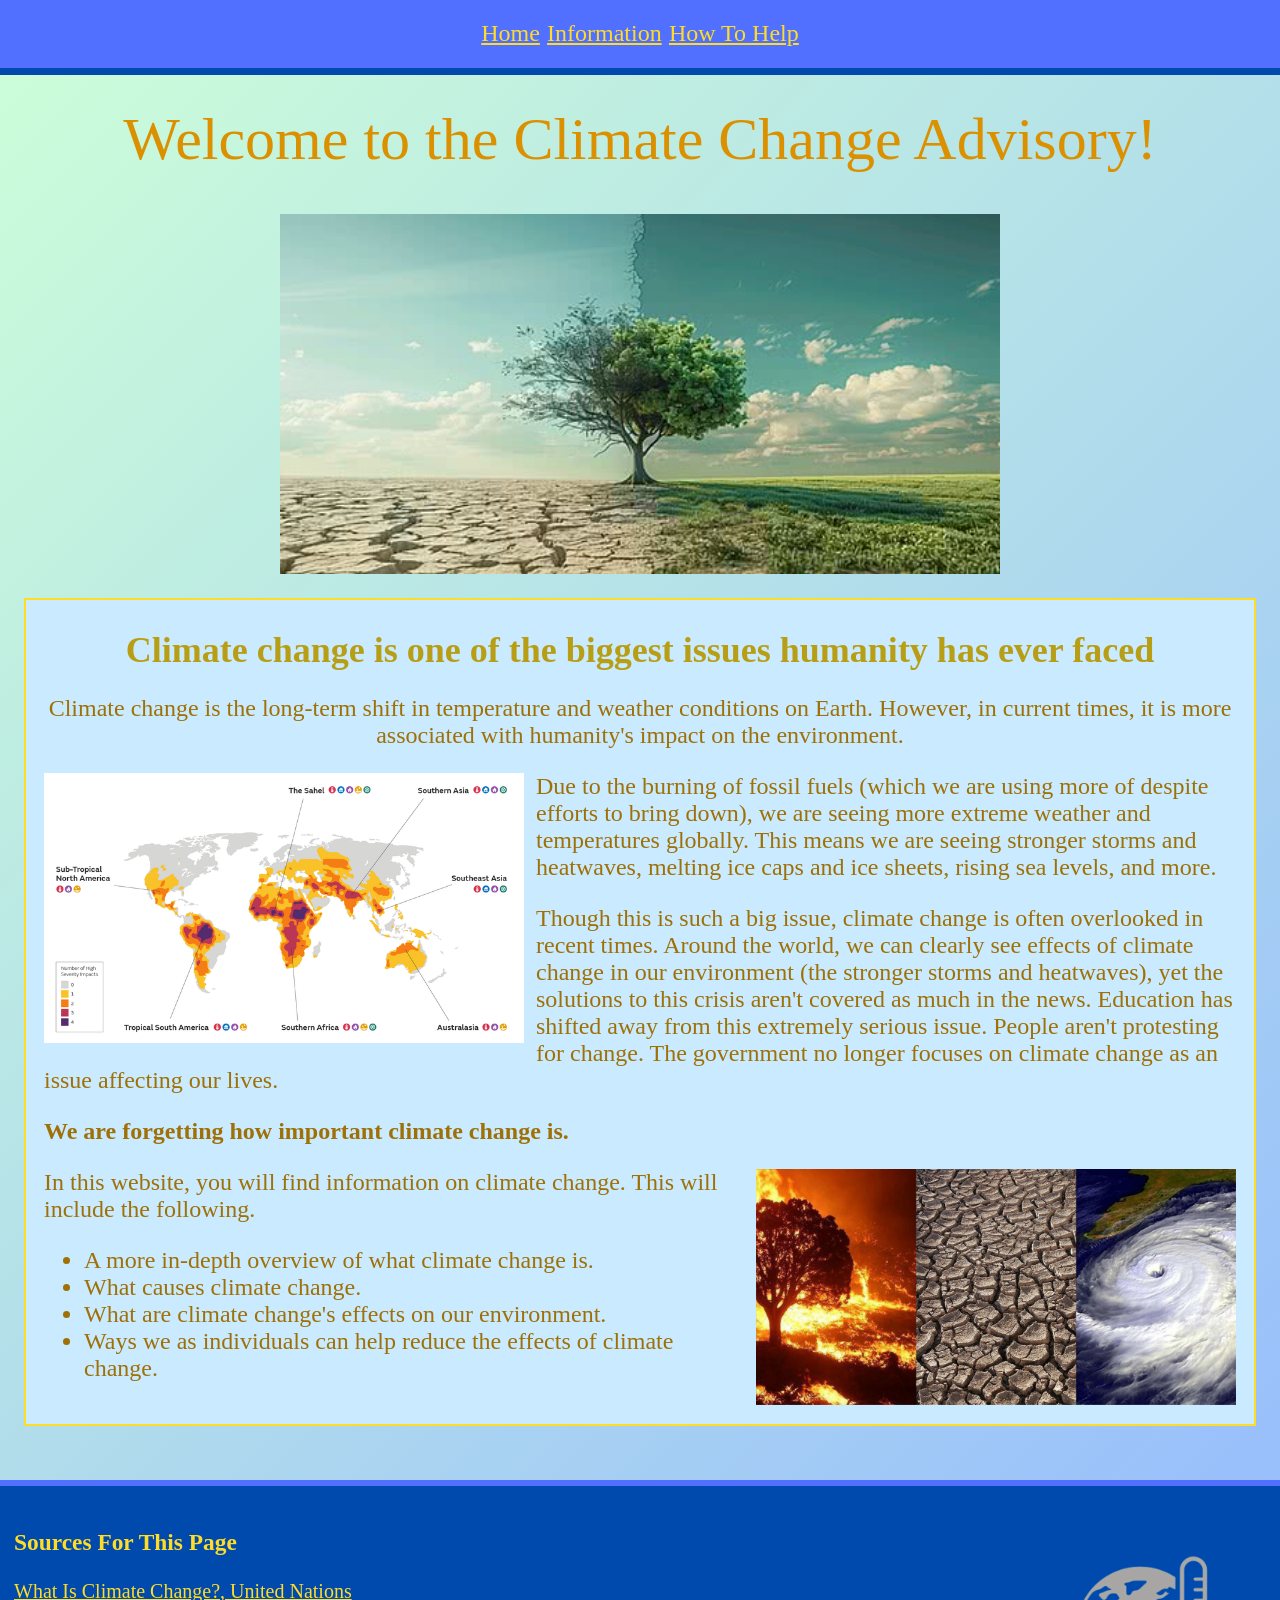
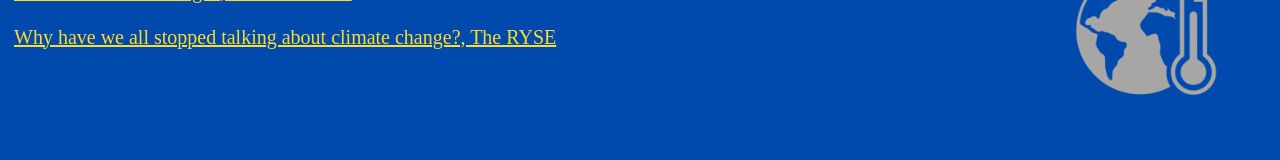
==== index.html @ bd67e245 "fixed some grammar errors" ====
<!DOCTYPE html>
<html lang="en">
<head>

    <meta charset="UTF-8">
    <title>Climate Change Advisory</title>
    <link rel="stylesheet" href="style.css">

</head>
<body>

<!--The notes on this page apply to the other two pages-->

<!-- THis is used to set up the topbar-->
<div class="topbar">
    <a href="index.html">Home</a>
    <a href="information.html">Information</a>
    <a href="how_to_help.html">How To Help</a>
</div>

<!-- the content class below is part of a flexbox method that pushes the footer to the bottom of the page-->
<div class="content">

    <h1>Welcome to the Climate Change Advisory!</h1>

    <img src="images/climate-change-symbol.jpg" alt="Image Symbolising Climate Change" class="main-image">

    <!-- the info class here is what creates the information container seen on the website-->
    <div class="info">

        <h2 class="hook">Climate change is one of the biggest issues humanity has ever faced</h2>
        <p id="extra-info">Climate change is the long-term shift in temperature and weather conditions on Earth. However, in current times, it is more associated with humanity's impact on the environment.</p>

        <img src="images/global-impacts.png" alt="Map predicting climate changes' impact" class="left-images">
        <p>Due to the burning of fossil fuels (which we are using more of despite efforts to bring down), we are seeing more extreme weather and temperatures globally. This means we are seeing stronger storms and heatwaves, melting ice caps and ice sheets, rising sea levels, and more.</p>
        <p>Though this is such a big issue, climate change is often overlooked in recent times. Around the world, we can clearly see effects of climate change in our environment (the stronger storms and heatwaves), yet the solutions to this crisis aren't covered as much in the news. Education has shifted away from this extremely serious issue. People aren't protesting for change. The government no longer focuses on climate change as an issue affecting our lives.</p>
        <p><strong>We are forgetting how important climate change is.</strong></p>

        <img src="images/climate-change-effects.jpeg" alt="Image showing effects of climate change" class="right-images">
        <!-- the paragraph below would sometimes be squashed between the left and right images, so the id here is to add a css code to fix that-->
        <p id="paragraph-clear">In this website, you will find information on climate change. This will include the following.</p>

        <ul>
            <li>A more in-depth overview of what climate change is.</li>
            <li>What causes climate change.</li>
            <li>What are climate change's effects on our environment.</li>
            <li>Ways we as individuals can help reduce the effects of climate change.</li>
        </ul>

    </div>

</div>

<!--footer tag is used here as it suits the situation better than another div  -->
<footer>

    <img src="images/climate-change-logo-transparent.png" alt="climate change logo" class="logo">

    <h3>Sources For This Page</h3>
    <a href="https://www.un.org/en/climatechange/what-is-climate-change">What Is Climate Change?, United Nations</a> <br> <br> <!-- the two breaks at the end of each link is to separate them, so that they're easier to view. -->
    <a href="https://www.theryse.org/post/why-have-we-all-stopped-talking-about-climate-change">Why have we all stopped talking about climate change?, The RYSE</a> <br> <br>

</footer>

</body>
</html>
---- style.css ----
body {
  background-image: linear-gradient(135deg, #cdffd8, #94b9ff);
  min-height: 100vh;
  display: flex;
  flex-direction: column;
  margin: 0;
  font: 20px Georgia, serif;
}

a {
  color: #ffdc26;
}

a:hover {
  color: #db9000;
}

.topbar {
  background-color: #5170ff;
  display: flex;
  justify-content: center;
  position: sticky;
  top: 0;
  overflow: hidden;
  padding: 0.7em;
  border-bottom: 0.3em solid #004aad;
  font: 1.2em Impact, Georgia, serif;
}

.topbar a {
  padding: 0.15em;
}

.content {
    flex: 1; /* This takes the remaining space, which pushes the footer down */
    font-size: 1.2em;
}

h1 {
  color: #db9000;
  text-align: center;
  font: 2.5em Impact, Georgia, serif;
  margin-top: 0.5em; /* The margin here is to add space between the topbar and the title */
}

.main-image {
  display: block;
  margin: auto;
  width: 30em;
  max-width: 90%; /* max width is noted here to prevent images from going off the screen on smaller screen sizes */
  height: auto;
}

.info {
  background-color: #c9eaff;
  border: 0.1em solid #ffdc26;
  color: #9f7006;
  margin: 1em;
  padding: 0.75em;
  text-align: left;
  overflow: hidden; /* this line stops images from overflowing over the edge of the main box */
}

.info ul {
  overflow: hidden; /* stops bullet points from overlapping with floated images, since the overflow hidden in info itself doesn't seem to stop this */
}

h2 {
  margin: 0em;
  color: #b89e15;
  font-family: Impact, Georgia, serif;
}

.hook {
  text-align: center;
  margin: 0.3em;
}

#right-heading {
  clear:right; /* this prevents the heading and body paragraphs from being stacked against the image to the right */
}

#extra-info {
  text-align: center;
}

#paragraph-clear {
  clear: left; /* this specific paragraph had issues with being squashed between the two images to its left and right, so the clear here is to prevent that */
}

.right-images {
  float: right;
  width: 20em;
  max-width: 100%; /* max width is noted here to prevent images from going off the screen on smaller screen sizes */
  height: auto;
  margin-left: 0.5em; /* margin is added here to only the left side, so that the text doesn't press right up to the image */
}

.left-images {
  float: left;
  overflow: hidden;
  width: 20em;
  max-width: 100%; /* max width is noted here to prevent images from going off the screen on smaller screen sizes */
  height: auto;
  margin-right: 0.5em; /* margin is added here to only the right side, so that the text doesn't press right up to the image */
}

footer {
  overflow: hidden;
  background-color: #004aad;
  color: #ffdc26;
  border-top: 0.3em solid #5170ff;
  padding: 1em 0.7em 0.7em;
  position: relative;
  top: 1.5em;
}

footer a {
  color: inherit;
}

.logo {
  float: right;
  filter: invert(100%);
  width: 10em;
  margin: 1em;
  max-width: 50%;
}
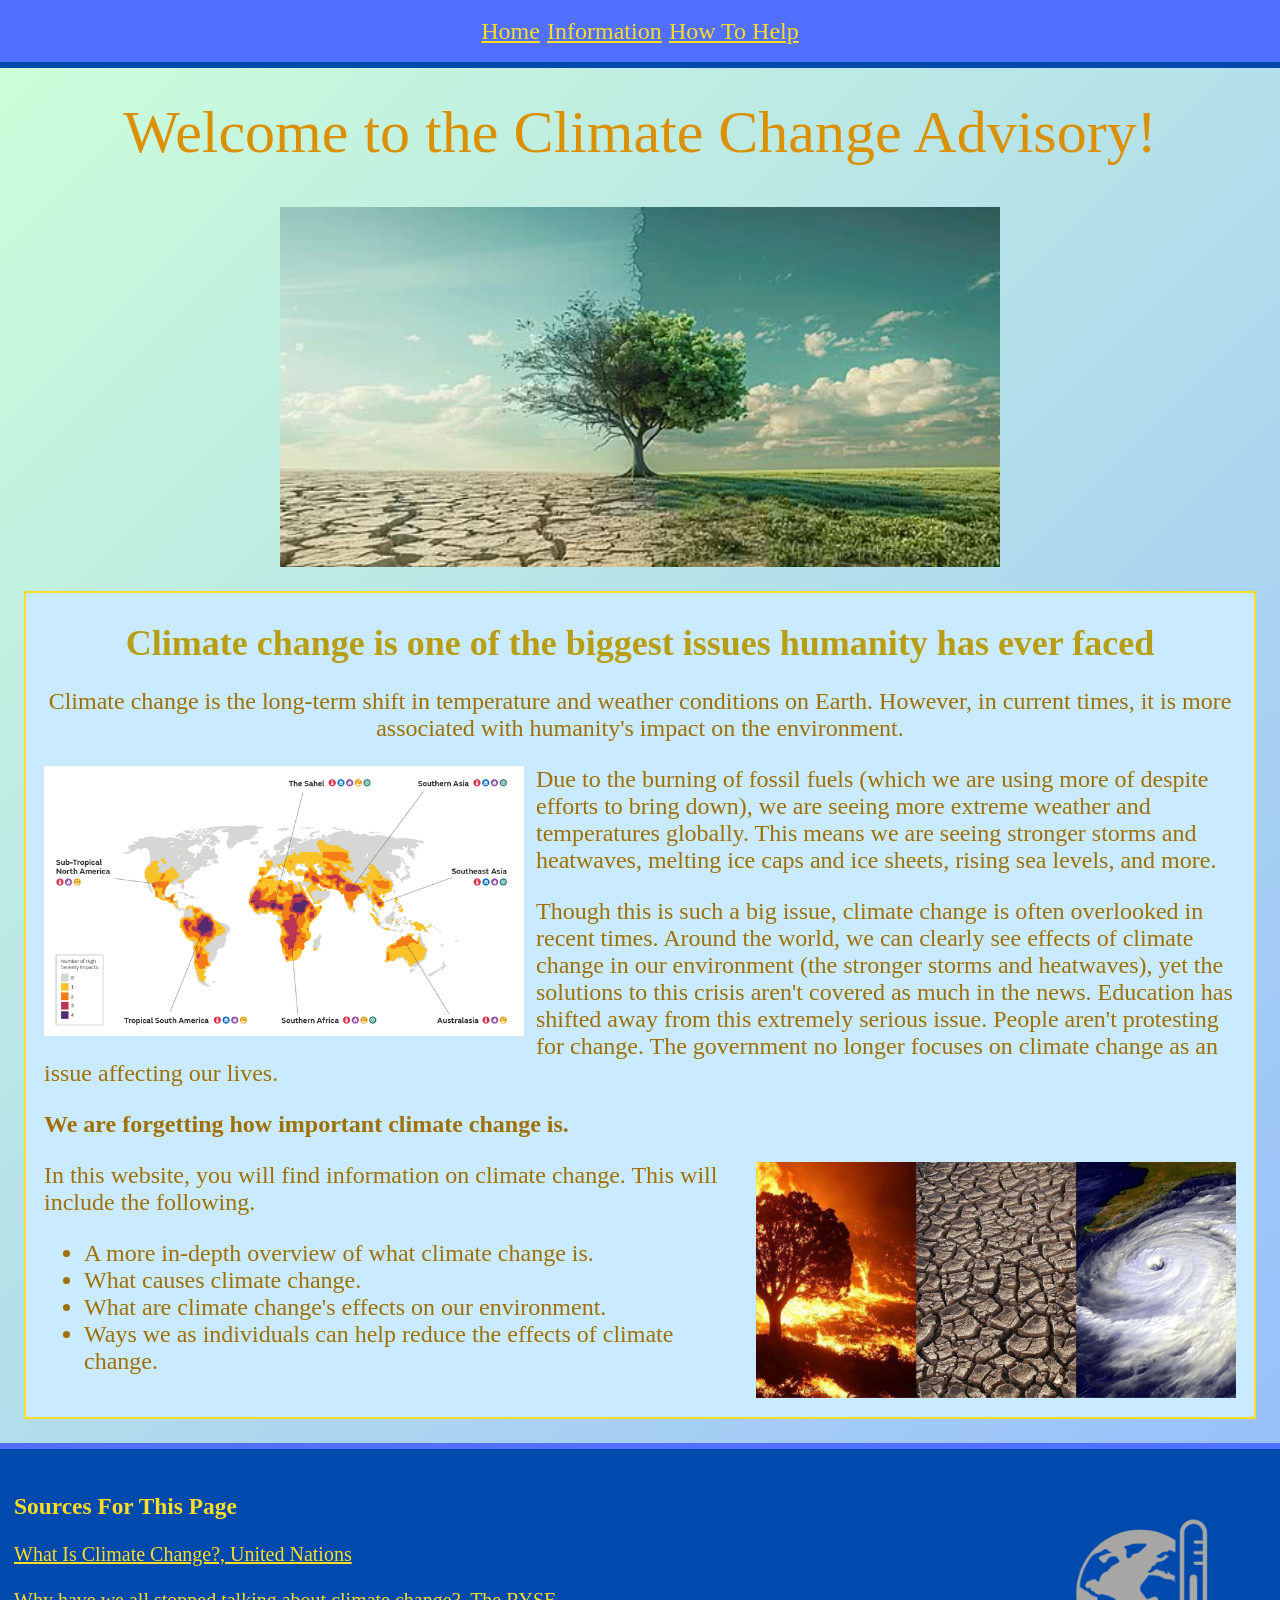
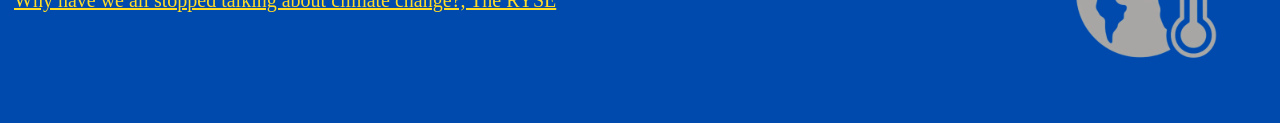
==== commit 890d88d0: "Reformatted some of my work, and removed some code that no longer has a purpose" ====
--- a/index.html
+++ b/index.html
@@ -9,37 +9,38 @@
 </head>
 <body>
 
-<!--The notes on this page apply to the other two pages-->
-
-<!-- THis is used to set up the topbar-->
+<!-- The topbar div here is what creates the navigation bar at the top of the page -->
 <div class="topbar">
     <a href="index.html">Home</a>
     <a href="information.html">Information</a>
     <a href="how_to_help.html">How To Help</a>
 </div>
 
-<!-- the content class below is part of a flexbox method that pushes the footer to the bottom of the page-->
+<!-- The content class below is part of a flexbox method that pushes the footer to the bottom of the page -->
 <div class="content">
 
     <h1>Welcome to the Climate Change Advisory!</h1>
-
     <img src="images/climate-change-symbol.jpg" alt="Image Symbolising Climate Change" class="main-image">
 
-    <!-- the info class here is what creates the information container seen on the website-->
+    <!-- The info class here is what creates the information container seen on the website -->
     <div class="info">
 
+        <!-- The blocks of HTMl below was created for easier viewing -->
+
+        <!-- The hook class gives a strong hook to draw in users of the website, and the extra-info elaborates a bit more on the hook's statement -->
         <h2 class="hook">Climate change is one of the biggest issues humanity has ever faced</h2>
-        <p id="extra-info">Climate change is the long-term shift in temperature and weather conditions on Earth. However, in current times, it is more associated with humanity's impact on the environment.</p>
+        <p class="extra-info">Climate change is the long-term shift in temperature and weather conditions on Earth. However, in current times, it is more associated with humanity's impact on the environment.</p>
 
+        <!-- This block gives some information on climate change, and why this website was made -->
         <img src="images/global-impacts.png" alt="Map predicting climate changes' impact" class="left-images">
         <p>Due to the burning of fossil fuels (which we are using more of despite efforts to bring down), we are seeing more extreme weather and temperatures globally. This means we are seeing stronger storms and heatwaves, melting ice caps and ice sheets, rising sea levels, and more.</p>
         <p>Though this is such a big issue, climate change is often overlooked in recent times. Around the world, we can clearly see effects of climate change in our environment (the stronger storms and heatwaves), yet the solutions to this crisis aren't covered as much in the news. Education has shifted away from this extremely serious issue. People aren't protesting for change. The government no longer focuses on climate change as an issue affecting our lives.</p>
         <p><strong>We are forgetting how important climate change is.</strong></p>
 
+        <!-- This block gives an overview of what to expect from this website -->
         <img src="images/climate-change-effects.jpeg" alt="Image showing effects of climate change" class="right-images">
-        <!-- the paragraph below would sometimes be squashed between the left and right images, so the id here is to add a css code to fix that-->
-        <p id="paragraph-clear">In this website, you will find information on climate change. This will include the following.</p>
-
+        <!-- The paragraph below would sometimes be squashed between the left and right images, so the id here is to add a CSS code to fix that -->
+        <p id="overview-paragraph">In this website, you will find information on climate change. This will include the following.</p>
         <ul>
             <li>A more in-depth overview of what climate change is.</li>
             <li>What causes climate change.</li>
@@ -51,14 +52,18 @@
 
 </div>
 
-<!--footer tag is used here as it suits the situation better than another div  -->
+<!-- The footer tag is used here as it suits the situation better than another div -->
 <footer>
+
+    <!-- The separation in paragraphs here is to show how the logo is a separate element from the sources -->
 
     <img src="images/climate-change-logo-transparent.png" alt="climate change logo" class="logo">
 
+    <!-- Using target="_blank" makes sure that the source links open in a new tab, to prevent frustration from having to constant use the back arrows to return to the website -->
+    <!-- The double <br> after every link ensures there is a space between each link, which improves readability -->
     <h3>Sources For This Page</h3>
-    <a href="https://www.un.org/en/climatechange/what-is-climate-change">What Is Climate Change?, United Nations</a> <br> <br> <!-- the two breaks at the end of each link is to separate them, so that they're easier to view. -->
-    <a href="https://www.theryse.org/post/why-have-we-all-stopped-talking-about-climate-change">Why have we all stopped talking about climate change?, The RYSE</a> <br> <br>
+    <a href="https://www.un.org/en/climatechange/what-is-climate-change" target="_blank">What Is Climate Change?, United Nations</a> <br> <br> <!-- the two breaks at the end of each link is to separate them, so that they're easier to view. -->
+    <a href="https://www.theryse.org/post/why-have-we-all-stopped-talking-about-climate-change" target="_blank">Why have we all stopped talking about climate change?, The RYSE</a> <br> <br>
 
 </footer>
 
--- a/style.css
+++ b/style.css
@@ -7,33 +7,42 @@
   font: 20px Georgia, serif;
 }
 
+/* The selector color was changed to fit the website's design better  */
+::selection {
+  background: #a9caff;
+  color: #a27309;
+}
+
+/* the natural color for links was hard to read on my website, so it was shifted to a more readable color here */
 a {
   color: #ffdc26;
 }
 
+/* a:hover was changed to make it easier for a user to know that they are hovering over a link */
 a:hover {
   color: #db9000;
 }
 
 .topbar {
   background-color: #5170ff;
-  display: flex;
+  display: flex; /* Using flex boxes helped to arrange the links in the top bar better */
   justify-content: center;
   position: sticky;
+  overflow: hidden;
   top: 0;
-  overflow: hidden;
   padding: 0.7em;
   border-bottom: 0.3em solid #004aad;
-  font: 1.2em Impact, Georgia, serif;
 }
 
+/* The padding of the topbar was stated to make the links further apart form each other */
 .topbar a {
+  font: 1.2em Impact, Georgia, serif;
   padding: 0.15em;
 }
 
 .content {
-    flex: 1; /* This takes the remaining space, which pushes the footer down */
-    font-size: 1.2em;
+  flex: 1; /* This takes the remaining space, which pushes the footer down */
+  font-size: 1.2em; /* This helps make the contents information larger without affecting anything else outside of it */
 }
 
 h1 {
@@ -44,7 +53,7 @@
 }
 
 .main-image {
-  display: block;
+  display: block; /* Displaying as a block here is necessary to center the image */
   margin: auto;
   width: 30em;
   max-width: 90%; /* max width is noted here to prevent images from going off the screen on smaller screen sizes */
@@ -53,8 +62,8 @@
 
 .info {
   background-color: #c9eaff;
+  color: #9f7006;
   border: 0.1em solid #ffdc26;
-  color: #9f7006;
   margin: 1em;
   padding: 0.75em;
   text-align: left;
@@ -66,7 +75,7 @@
 }
 
 h2 {
-  margin: 0em;
+  margin: 0em; /* The h2 tag appeared to have an inbuilt top margin, which I didn't like, so this is here to remove that margin  */
   color: #b89e15;
   font-family: Impact, Georgia, serif;
 }
@@ -76,16 +85,8 @@
   margin: 0.3em;
 }
 
-#right-heading {
-  clear:right; /* this prevents the heading and body paragraphs from being stacked against the image to the right */
-}
-
-#extra-info {
+.extra-info {
   text-align: center;
-}
-
-#paragraph-clear {
-  clear: left; /* this specific paragraph had issues with being squashed between the two images to its left and right, so the clear here is to prevent that */
 }
 
 .right-images {
@@ -98,7 +99,6 @@
 
 .left-images {
   float: left;
-  overflow: hidden;
   width: 20em;
   max-width: 100%; /* max width is noted here to prevent images from going off the screen on smaller screen sizes */
   height: auto;
@@ -106,13 +106,10 @@
 }
 
 footer {
-  overflow: hidden;
   background-color: #004aad;
   color: #ffdc26;
   border-top: 0.3em solid #5170ff;
   padding: 1em 0.7em 0.7em;
-  position: relative;
-  top: 1.5em;
 }
 
 footer a {
@@ -121,8 +118,9 @@
 
 .logo {
   float: right;
-  filter: invert(100%);
+  filter: invert(100%); /* This inversion here is to make the logo more visible */
   width: 10em;
+  max-width: 50%; /* max width is noted here to prevent images from going off the screen on smaller screen sizes */
+  height: auto;
   margin: 1em;
-  max-width: 50%;
 }
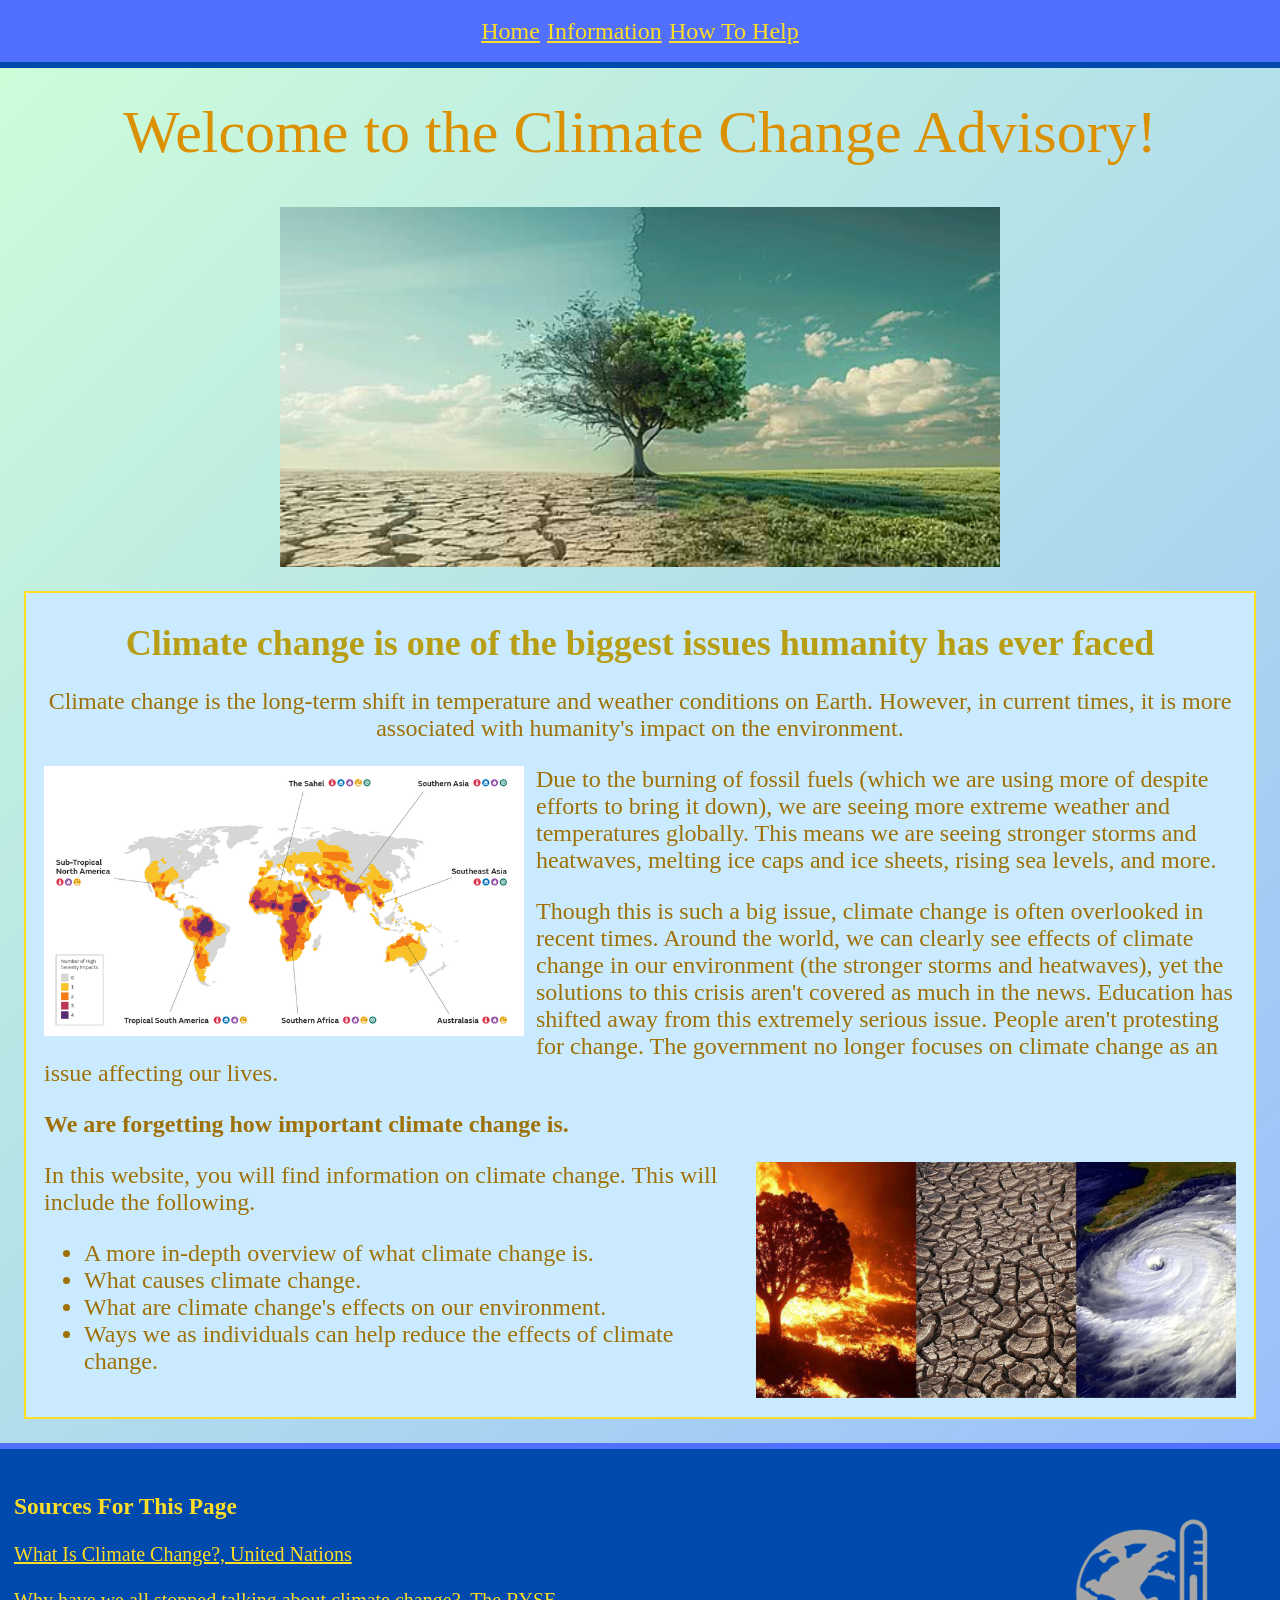
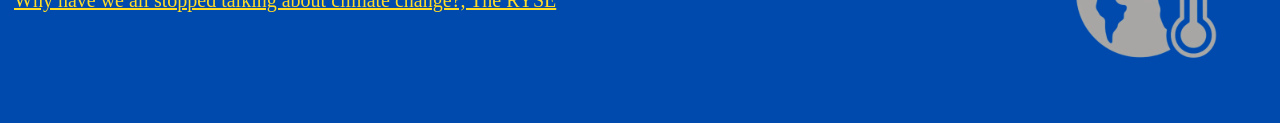
==== commit ca3eeb9f: "final grammar check" ====
--- a/index.html
+++ b/index.html
@@ -33,7 +33,7 @@
 
         <!-- This block gives some information on climate change, and why this website was made -->
         <img src="images/global-impacts.png" alt="Map predicting climate changes' impact" class="left-images">
-        <p>Due to the burning of fossil fuels (which we are using more of despite efforts to bring down), we are seeing more extreme weather and temperatures globally. This means we are seeing stronger storms and heatwaves, melting ice caps and ice sheets, rising sea levels, and more.</p>
+        <p>Due to the burning of fossil fuels (which we are using more of despite efforts to bring it down), we are seeing more extreme weather and temperatures globally. This means we are seeing stronger storms and heatwaves, melting ice caps and ice sheets, rising sea levels, and more.</p>
         <p>Though this is such a big issue, climate change is often overlooked in recent times. Around the world, we can clearly see effects of climate change in our environment (the stronger storms and heatwaves), yet the solutions to this crisis aren't covered as much in the news. Education has shifted away from this extremely serious issue. People aren't protesting for change. The government no longer focuses on climate change as an issue affecting our lives.</p>
         <p><strong>We are forgetting how important climate change is.</strong></p>
 
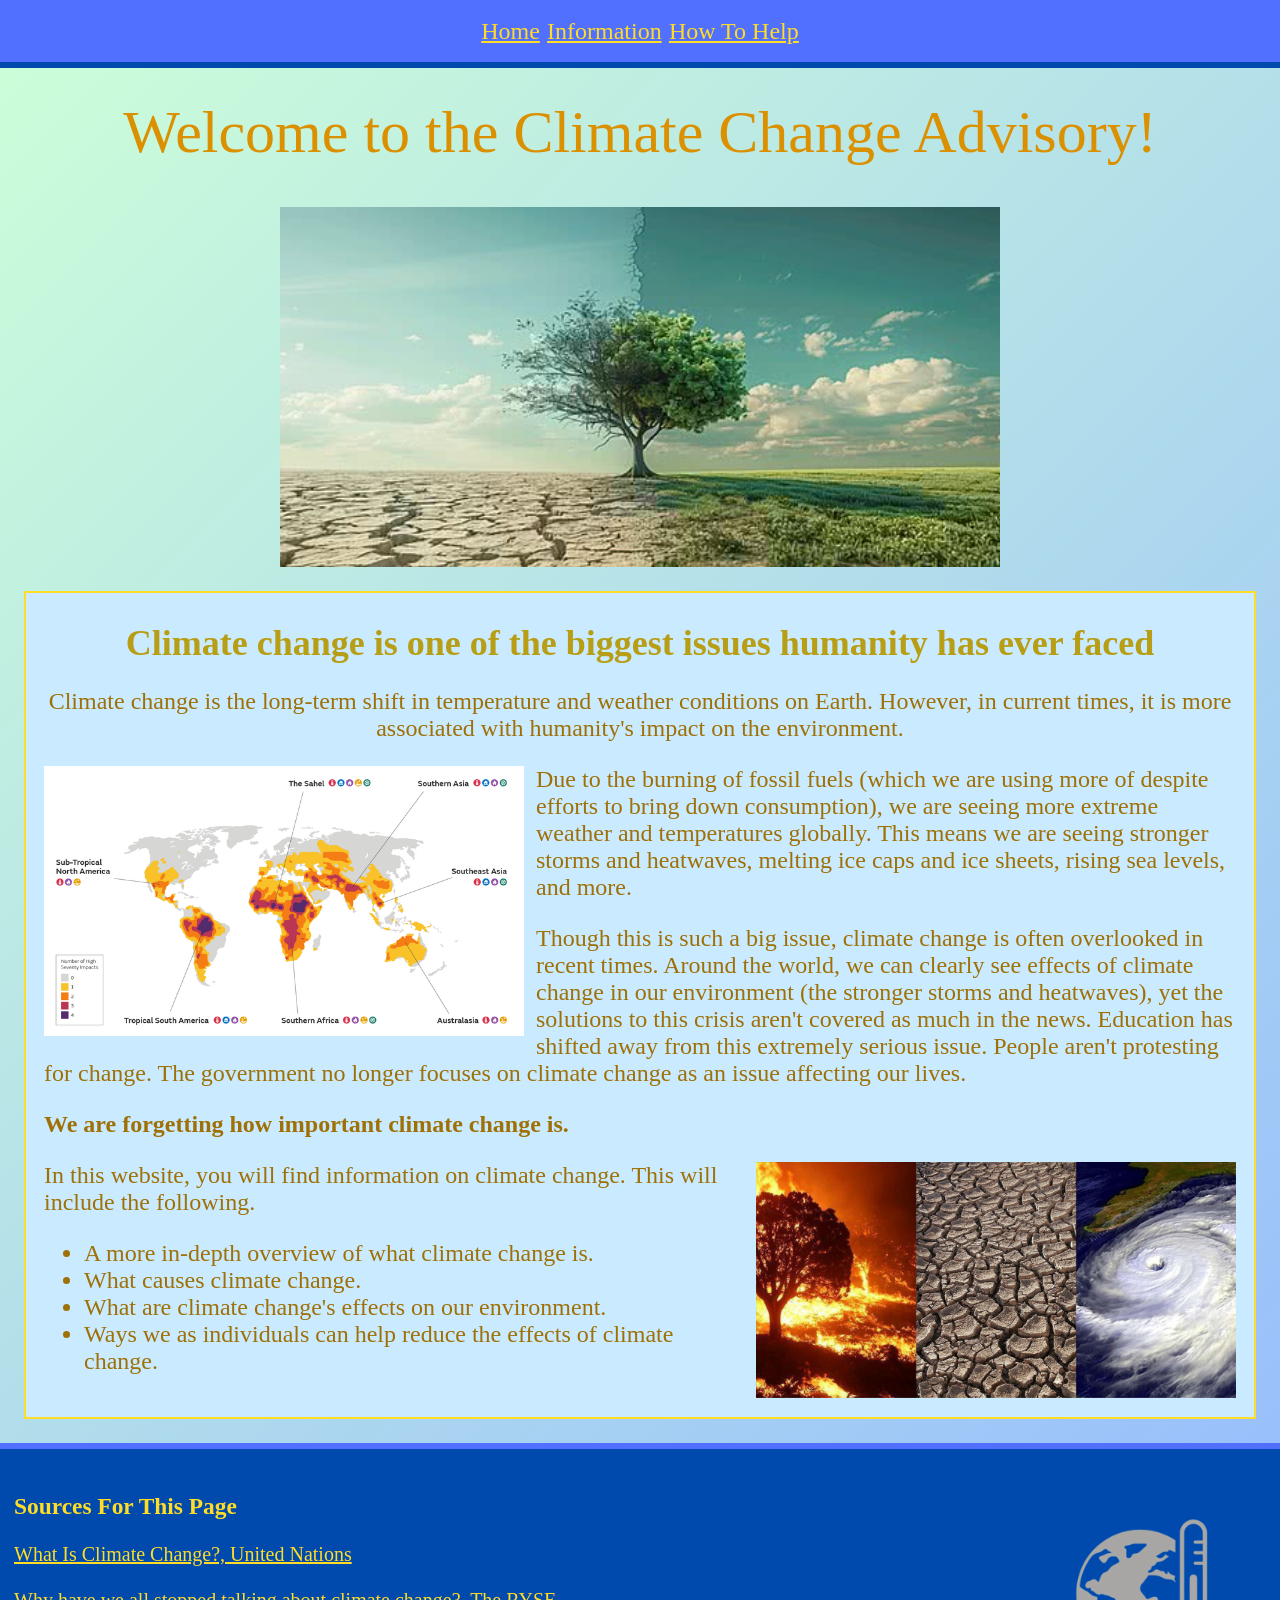
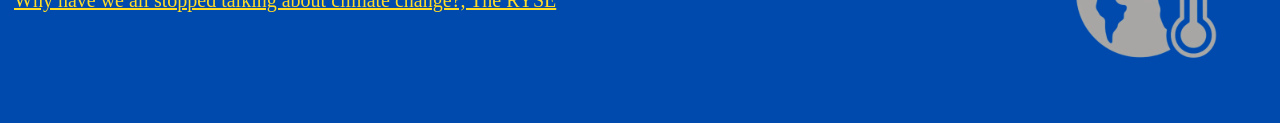
==== commit 6f519e66: "final grammar check (again)" ====
--- a/index.html
+++ b/index.html
@@ -33,7 +33,7 @@
 
         <!-- This block gives some information on climate change, and why this website was made -->
         <img src="images/global-impacts.png" alt="Map predicting climate changes' impact" class="left-images">
-        <p>Due to the burning of fossil fuels (which we are using more of despite efforts to bring it down), we are seeing more extreme weather and temperatures globally. This means we are seeing stronger storms and heatwaves, melting ice caps and ice sheets, rising sea levels, and more.</p>
+        <p>Due to the burning of fossil fuels (which we are using more of despite efforts to bring down consumption), we are seeing more extreme weather and temperatures globally. This means we are seeing stronger storms and heatwaves, melting ice caps and ice sheets, rising sea levels, and more.</p>
         <p>Though this is such a big issue, climate change is often overlooked in recent times. Around the world, we can clearly see effects of climate change in our environment (the stronger storms and heatwaves), yet the solutions to this crisis aren't covered as much in the news. Education has shifted away from this extremely serious issue. People aren't protesting for change. The government no longer focuses on climate change as an issue affecting our lives.</p>
         <p><strong>We are forgetting how important climate change is.</strong></p>
 
